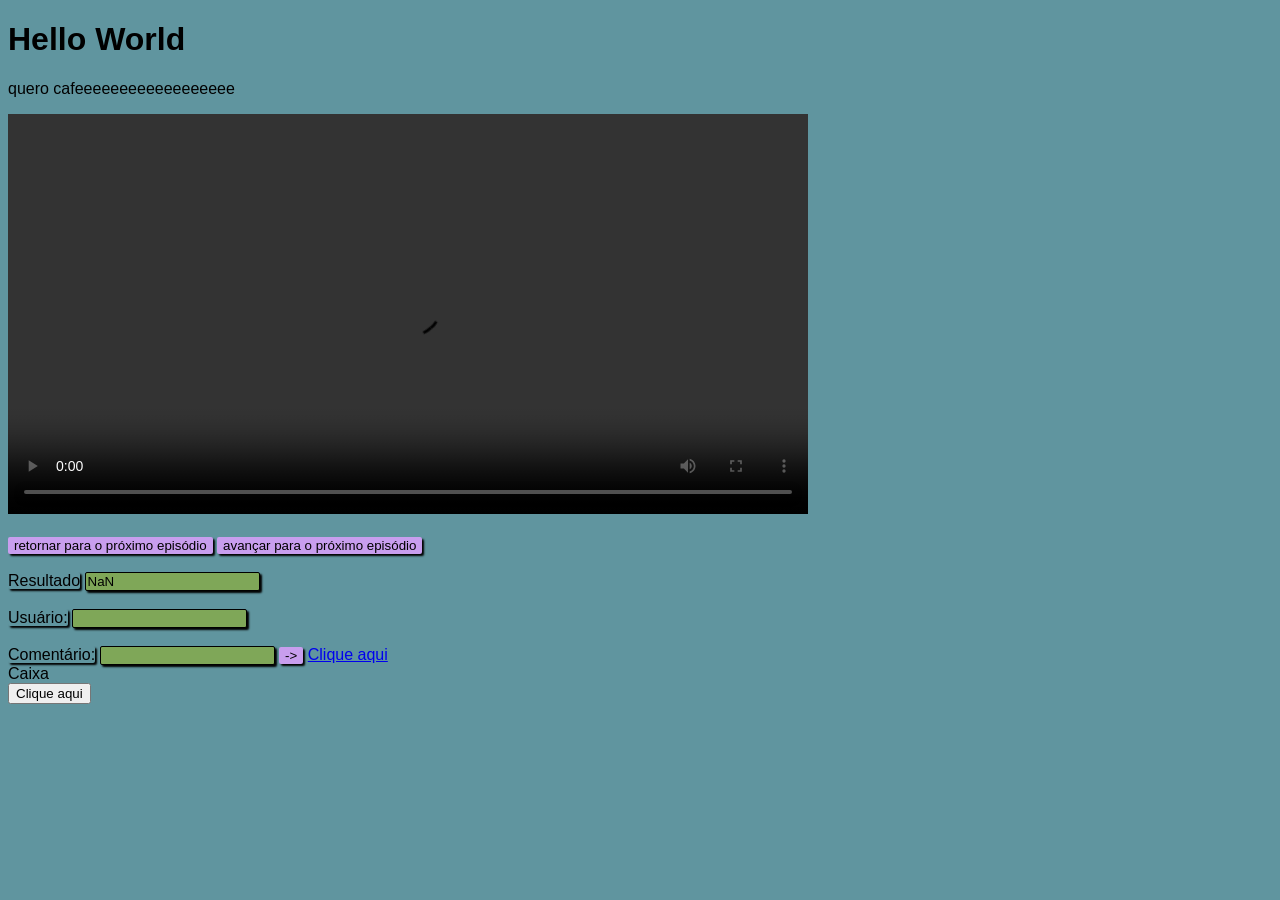
==== index.html @ 8fabf783 "Add files via upload Projeto pessoal de estudos em JavaScript, desenvolvido para praticar conceitos " ====
<!doctype html>
<html lang="en">
  <head>
    <meta charset="UTF-8" />
    <meta name="viewport" content="width=device-width, initial-scale=1.0" />
    <title>My JavaScript test</title>
    <link rel="stylesheet" href="style.css" />
  </head>
  <body class="naninha">
    <h1>Hello World</h1>
    <p>quero cafeeeeeeeeeeeeeeeeee</p>
    <video width="800" height="400" controls>
      <source src="assets\apimenta249-art-Tuca-s-Repository-JS--Just-my-JS-projects.mp4" type="video/mp4" />
    </video>

    <br />
    <form action="/user/comment" method="post">
      <br />
      <button type="retornar" class="botoes">
        retornar para o próximo episódio
      </button>
      <button class="botoes" type="avançar">
        avançar para o próximo episódio</button
      ><br />

      <br />
      
      <label class ="caixa_de_texto" for="Resultado">Resultado</label>
      <input type="text" id="resultado" name="Resultado" /><br>
      
      <br /><label class="caixa_de_texto" for="usuário">Usuário:</label>
      <input type="text" id="user" name="Usuário" /><br>

      <br /><label class="caixa_de_texto" for="comentário">Comentário:</label>
      <input " type="text" id="comment" name="Comentário" />
      <button class="botoes" type="submit">-></button>

      <a class="box" href="https://www.google.com"> Clique aqui </a><br />
      <div class="box">Caixa</div>
      <button onClick="alert('Você clicou no meu botao :O')">Clique aqui</button>

      <script>
        console.log("Este código só roda neste documento");
      </script>
    </form>

    <script src="script.js"></script>
    <br />
  </body>
</html>
---- style.css ----
.naninha{
    background-color: hsl(190, 25%, 50%);
    font-family:'Franklin Gothic Medium', 'Arial Narrow', Arial, sans-serif;

}

.redondo{
    border-radius: 10px;
    border: 1px solid black;

}

.caixa_de_texto{
    box-shadow: 2px 2px 2px black;
     border-radius: 2px;
}
 
input[type="text"]{
    box-shadow: 2px 2px 2px black;
    border-radius: 2px;
     border: 1px solid black;
     background-color:rgb(127, 167, 88);
}
.botoes{
    box-shadow: 2px 2px 2px black;
    background-color: rgb(200, 158, 238);
    border-radius: 2px;
    border: 1px black;

}
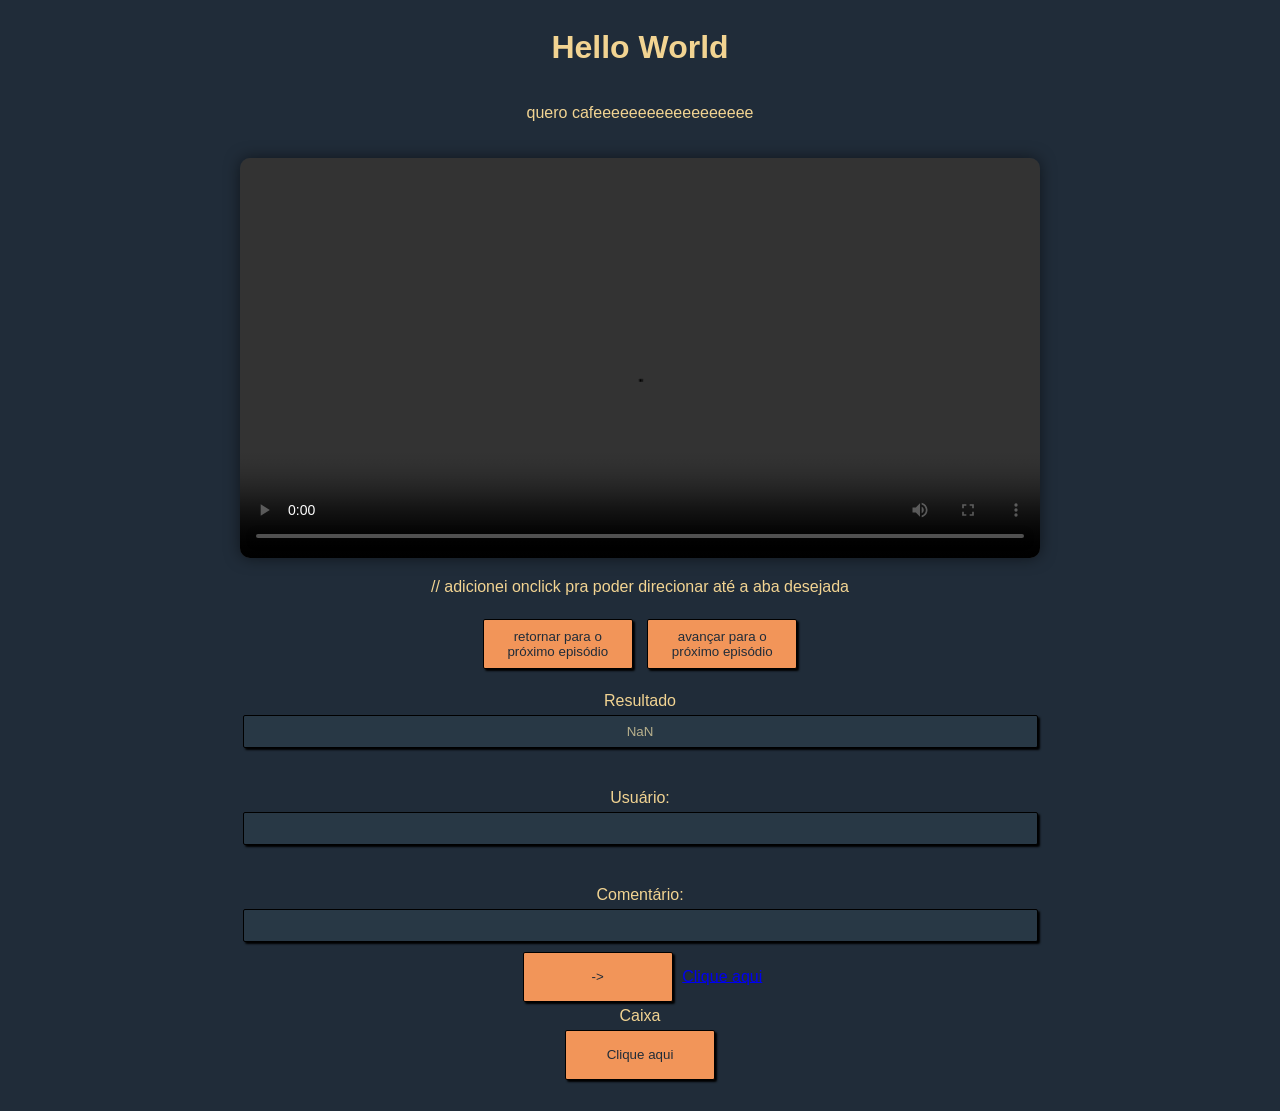
==== commit a694479e: "Implement navigation buttons in index.html Added onclick events to buttons for navigation." ====
--- a/index.html
+++ b/index.html
@@ -12,14 +12,14 @@
     <video width="800" height="400" controls>
       <source src="assets\apimenta249-art-Tuca-s-Repository-JS--Just-my-JS-projects.mp4" type="video/mp4" />
     </video>
-
+// adicionei onclick pra poder direcionar até a aba desejada 
     <br />
     <form action="/user/comment" method="post">
       <br />
-      <button type="retornar" class="botoes">
+      <button type="button" class="botoes" onclick="window.open('episodio-anterior.html', '_blank')">
         retornar para o próximo episódio
       </button>
-      <button class="botoes" type="avançar">
+      <button class="botoes" type="button" onclick="window.open('info.html', '_blank')">
         avançar para o próximo episódio</button
       ><br />
 
@@ -37,7 +37,7 @@
 
       <a class="box" href="https://www.google.com"> Clique aqui </a><br />
       <div class="box">Caixa</div>
-      <button onClick="alert('Você clicou no meu botao :O')">Clique aqui</button>
+      <button class="botoes" onClick="alert('Você clicou no meu botao :O')">Clique aqui</button>
 
       <script>
         console.log("Este código só roda neste documento");
--- a/style.css
+++ b/style.css
@@ -1,30 +1,54 @@
+body {
+        color: #F2D492
+    }
+
 .naninha{
-    background-color: hsl(190, 25%, 50%);
+    background-color: #202C39;
     font-family:'Franklin Gothic Medium', 'Arial Narrow', Arial, sans-serif;
-
+    display: flex;
+    flex-direction: column;
+    align-items: center;
+    text-align: center;
 }
 
 .redondo{
     border-radius: 10px;
     border: 1px solid black;
-
 }
 
-.caixa_de_texto{
+.caixa-de-texto{
     box-shadow: 2px 2px 2px black;
-     border-radius: 2px;
+    border-radius: 2px;
 }
- 
+
 input[type="text"]{
     box-shadow: 2px 2px 2px black;
     border-radius: 2px;
-     border: 1px solid black;
-     background-color:rgb(127, 167, 88);
+    border: 1px solid black;
+    background-color:#283845;
+    margin: 5px auto;
+    display: block;
+    width: 777px; /*tamanho da caixa*/
+    padding: 8px; /* espaço dele rpa borda 8*/
+    text-align: center;
+    color: #B8B08D
 }
+
 .botoes{
     box-shadow: 2px 2px 2px black;
-    background-color: rgb(200, 158, 238);
+    background-color: #F29559;
     border-radius: 2px;
-    border: 1px black;
-
-}+    border: 1px solid black;
+    display: inline-block; /* pra deixa lado a lado (msm linha) */
+    margin: 5px 5px;
+    width: 150px;
+    height: 50px;
+    color:#202C39
+}
+/* adicionei o video pra colocar sombra */
+video{
+    display: block;
+    margin: 20px auto;
+    box-shadow: 0 0 15px rgba(0, 0, 0, 0.5);
+    border-radius: 10px;
+}
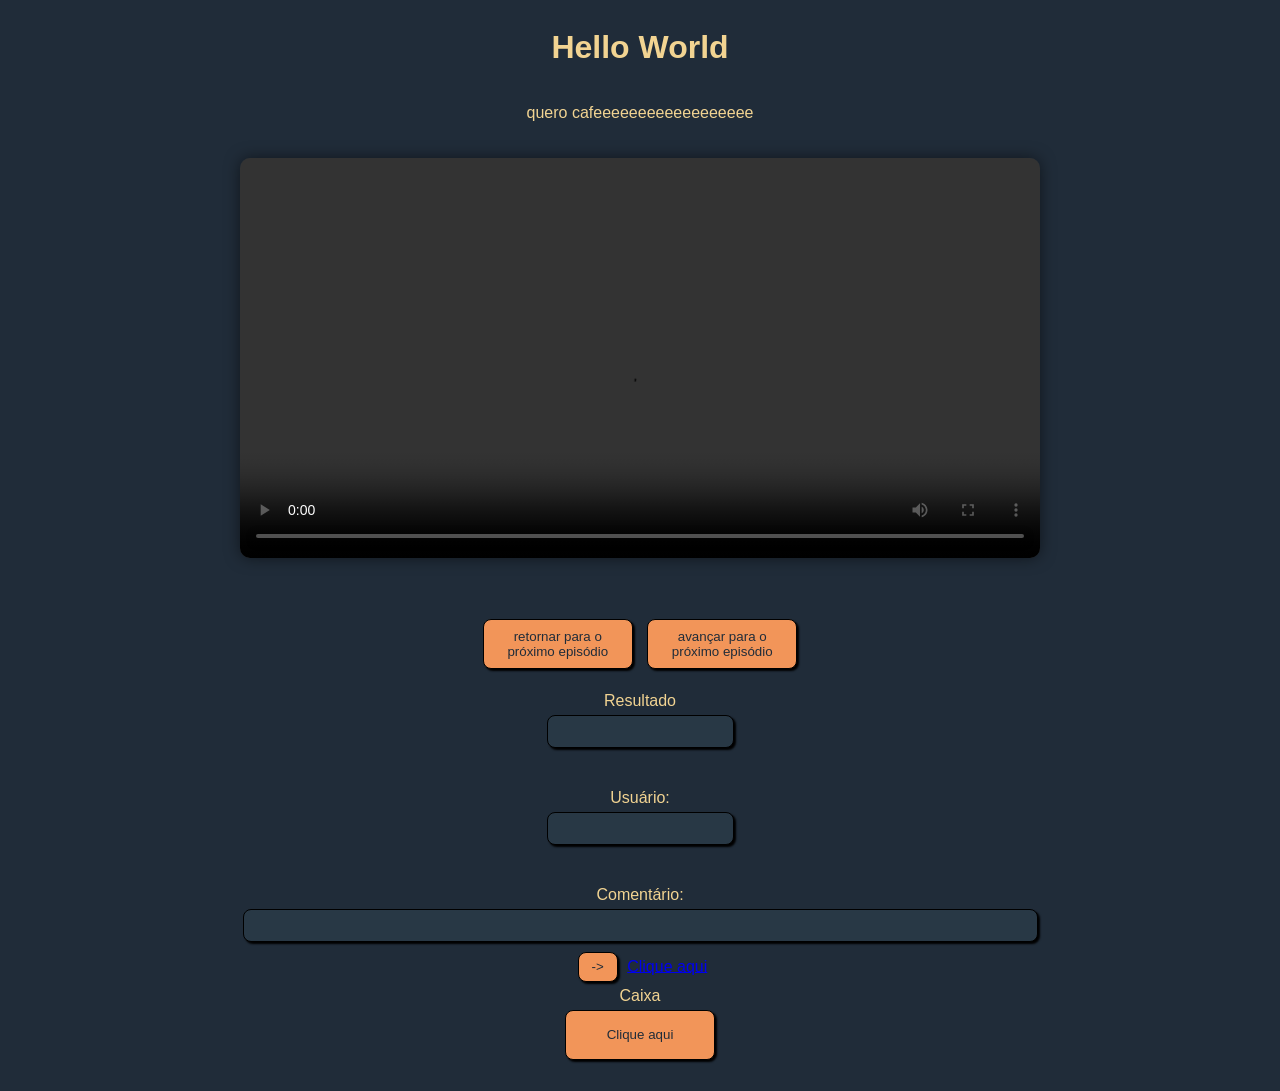
==== commit 21e1f654: "style and script are updated (script is incomplete)" ====
--- a/index.html
+++ b/index.html
@@ -11,8 +11,8 @@
     <p>quero cafeeeeeeeeeeeeeeeeee</p>
     <video width="800" height="400" controls>
       <source src="assets\apimenta249-art-Tuca-s-Repository-JS--Just-my-JS-projects.mp4" type="video/mp4" />
-    </video>
-// adicionei onclick pra poder direcionar até a aba desejada 
+    </video>  
+    <!--adicionei onclick pra poder direcionar até a aba desejada-->
     <br />
     <form action="/user/comment" method="post">
       <br />
@@ -32,8 +32,8 @@
       <input type="text" id="user" name="Usuário" /><br>
 
       <br /><label class="caixa_de_texto" for="comentário">Comentário:</label>
-      <input " type="text" id="comment" name="Comentário" />
-      <button class="botoes" type="submit">-></button>
+      <input type="text" id="comment" name="Comentário" />
+      <button class="setinha" type="submit">-></button>
 
       <a class="box" href="https://www.google.com"> Clique aqui </a><br />
       <div class="box">Caixa</div>
--- a/style.css
+++ b/style.css
@@ -18,12 +18,24 @@
 
 .caixa-de-texto{
     box-shadow: 2px 2px 2px black;
-    border-radius: 2px;
+    border-radius: 8px;
 }
 
 input[type="text"]{
     box-shadow: 2px 2px 2px black;
-    border-radius: 2px;
+    border-radius: 8px;
+    border: 1px solid black;
+    background-color:#283845;
+    margin: 5px auto;
+    display: block;
+    padding: 8px; /* espaço dele rpa borda 8*/
+    text-align: center;
+    color: #B8B08D
+}
+
+#comment{
+    box-shadow: 2px 2px 2px black;
+    border-radius: 8px;
     border: 1px solid black;
     background-color:#283845;
     margin: 5px auto;
@@ -37,13 +49,35 @@
 .botoes{
     box-shadow: 2px 2px 2px black;
     background-color: #F29559;
-    border-radius: 2px;
+    border-radius: 8px;
     border: 1px solid black;
     display: inline-block; /* pra deixa lado a lado (msm linha) */
     margin: 5px 5px;
     width: 150px;
     height: 50px;
     color:#202C39
+}
+ /*daqui pra baixo eu editei pra o projeto ficar com o botao com a seta menor*/
+.setinha {
+    box-shadow: 2px 2px 2px black;
+    background-color: #F29559;
+    border-radius: 8px;
+    border: 1px solid black;
+    display: inline-block; /* pra deixa lado a lado (msm linha) */
+    margin: 5px 5px;
+    width: 40px;
+    height: 30px;
+    color:#202C39
+}
+/*aqui eu editei pra mudar o cursor pra pointer e a cor quando o botão passa em cima*/
+.botoes:hover{
+    cursor:pointer;
+    color: rgba(94, 11, 189, 0.5);
+}
+
+.setinha:hover{
+    cursor:pointer;
+    color: rgba(94, 11, 189, 0.5);
 }
 /* adicionei o video pra colocar sombra */
 video{
@@ -52,3 +86,26 @@
     box-shadow: 0 0 15px rgba(0, 0, 0, 0.5);
     border-radius: 10px;
 }
+
+/* é da 2 pagina*/
+
+.bloco{
+    width: 500px;
+    max-width: 90%;
+    padding: 15px 20px;
+    margin: 10px auto;
+    text-align: left;
+}
+
+.bloco h2{
+    margin: 0 0 10px 0;
+    border-bottom: 1px solid #F2D492;
+    padding-bottom: 5px;
+    font-size: 18px;
+}
+
+.bloco p{
+    margin: 6px 0;
+    word-break: break-word;
+    font-size: 14px;
+}
